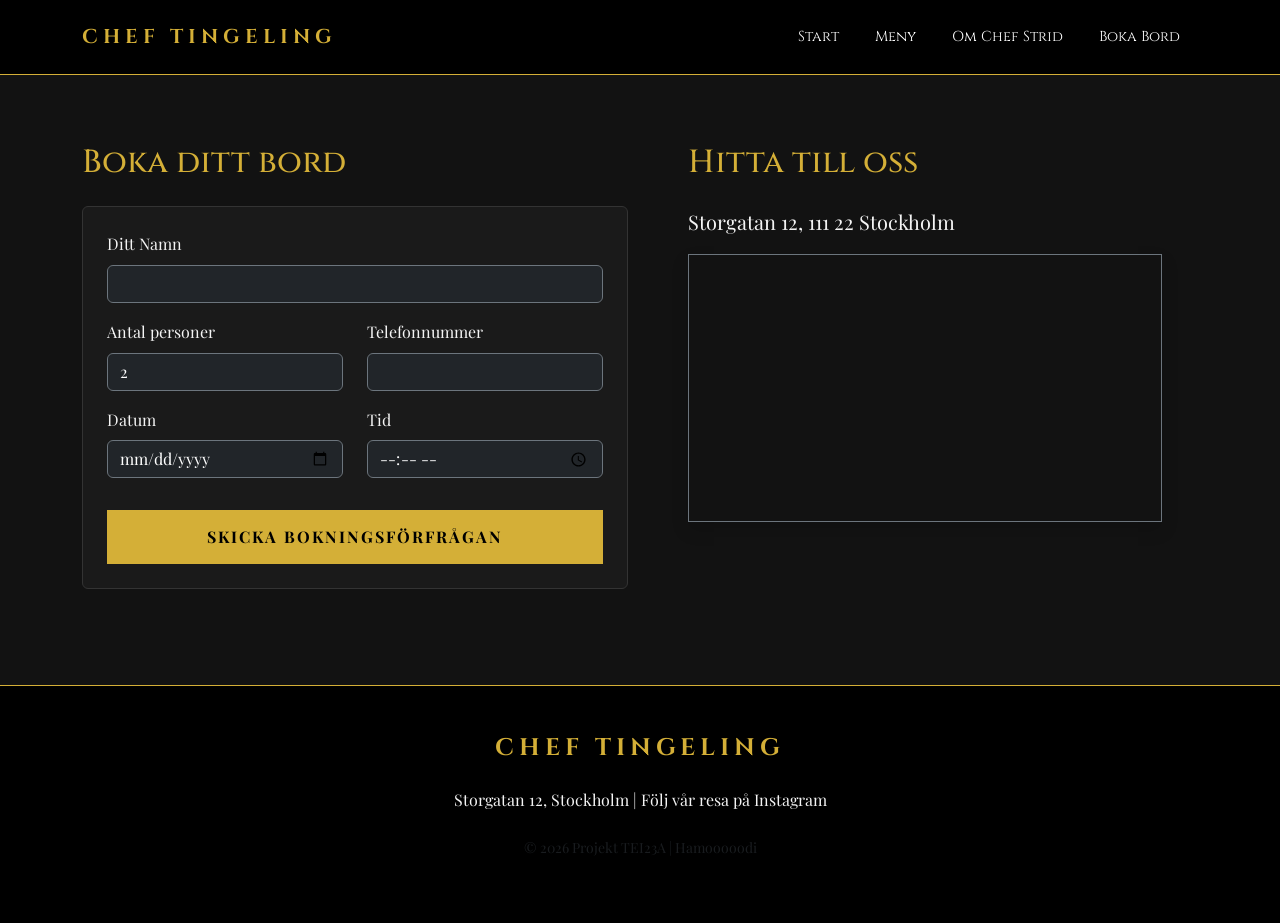
==== Hitta-oss.html @ b843fbf4 "klar" ====
<!DOCTYPE html>
<html lang="sv">
<head>
    <meta charset="UTF-8">
    <title>Boka Bord | Chef Tingeling</title>
    <link href="https://cdn.jsdelivr.net/npm/bootstrap@5.3.0/dist/css/bootstrap.min.css" rel="stylesheet">
    <link rel="stylesheet" href="style.css">
</head>
<body class="pt-5">
    <header id="header-nav"></header>

    <main class="container py-5 mt-5">
        <div class="row">
            <div class="col-md-6 mb-5">
                <h2 class="text-gold mb-4">Boka ditt bord</h2>
                <form class="p-4 rounded" style="background: #1a1a1a; border: 1px solid #333;">
                    <div class="mb-3">
                        <label class="form-label">Ditt Namn</label>
                        <input type="text" class="form-control bg-dark text-white border-secondary">
                    </div>
                    <div class="row">
                        <div class="col-md-6 mb-3">
                            <label class="form-label">Antal personer</label>
                            <input type="number" class="form-control bg-dark text-white border-secondary" value="2">
                        </div>
                        <div class="col-md-6 mb-3">
                            <label class="form-label">Telefonnummer</label>
                            <input type="tel" class="form-control bg-dark text-white border-secondary">
                        </div>
                    </div>
                    <div class="row">
                        <div class="col-md-6 mb-3">
                            <label class="form-label">Datum</label>
                            <input type="date" class="form-control bg-dark text-white border-secondary">
                        </div>
                        <div class="col-md-6 mb-3">
                            <label class="form-label">Tid</label>
                            <input type="time" class="form-control bg-dark text-white border-secondary">
                        </div>
                    </div>
                    <button type="submit" class="btn btn-gold w-100 mt-3">Skicka Bokningsförfrågan</button>
                </form>
            </div>
            <div class="col-md-6 px-md-5">
                <h2 class="text-gold mb-4">Hitta till oss</h2>
                <p class="fs-5">Storgatan 12, 111 22 Stockholm</p>
                <div class="ratio ratio-16x9 shadow border border-secondary">
                    <iframe src="http://googleusercontent.com/maps.google.com/6" allowfullscreen="" loading="lazy"></iframe>
                </div>
            </div>
        </div>
    </main>

    <footer id="main-footer"></footer>
    <script src="init.js"></script>
</body>
</html>
---- style.css ----
@import url('https://fonts.googleapis.com/css2?family=Cinzel:wght@400;700&family=Playfair+Display:ital,wght@0,400;1,700&display=swap');

:root {
    --gold: #d4af37;
    --dark-bg: #121212;
    --text-light: #f4f4f4;
}

body {
    background-color: var(--dark-bg);
    color: var(--text-light);
    font-family: 'Playfair Display', serif;
    margin: 0;
    line-height: 1.6;
}

/* Den guldiga text-loggan */
.text-logo {
    font-family: 'Cinzel', serif;
    color: var(--gold);
    text-transform: uppercase;
    letter-spacing: 5px;
    font-weight: 700;
}

h1, h2, h3, .nav-link {
    font-family: 'Cinzel', serif;
}

.text-gold { color: var(--gold); }

/* Knappar */
.btn-gold {
    background-color: var(--gold);
    color: #000 !important;
    font-weight: bold;
    border-radius: 0;
    padding: 15px 35px;
    text-transform: uppercase;
    letter-spacing: 2px;
    transition: 0.4s all ease;
    border: none;
}

.btn-gold:hover {
    background-color: #fff;
    transform: translateY(-3px);
    box-shadow: 0 10px 20px rgba(212, 175, 55, 0.3);
}

.navbar {
    background-color: rgba(0, 0, 0, 0.95) !important;
    border-bottom: 1px solid var(--gold);
}

.nav-link {
    color: #fff !important;
    margin: 0 10px;
    font-size: 0.9rem;
}

.nav-link:hover {
    color: var(--gold) !important;
}

/* Meny-kort */
.menu-item {
    border-bottom: 1px solid rgba(212, 175, 55, 0.2);
    padding: 20px 0;
}
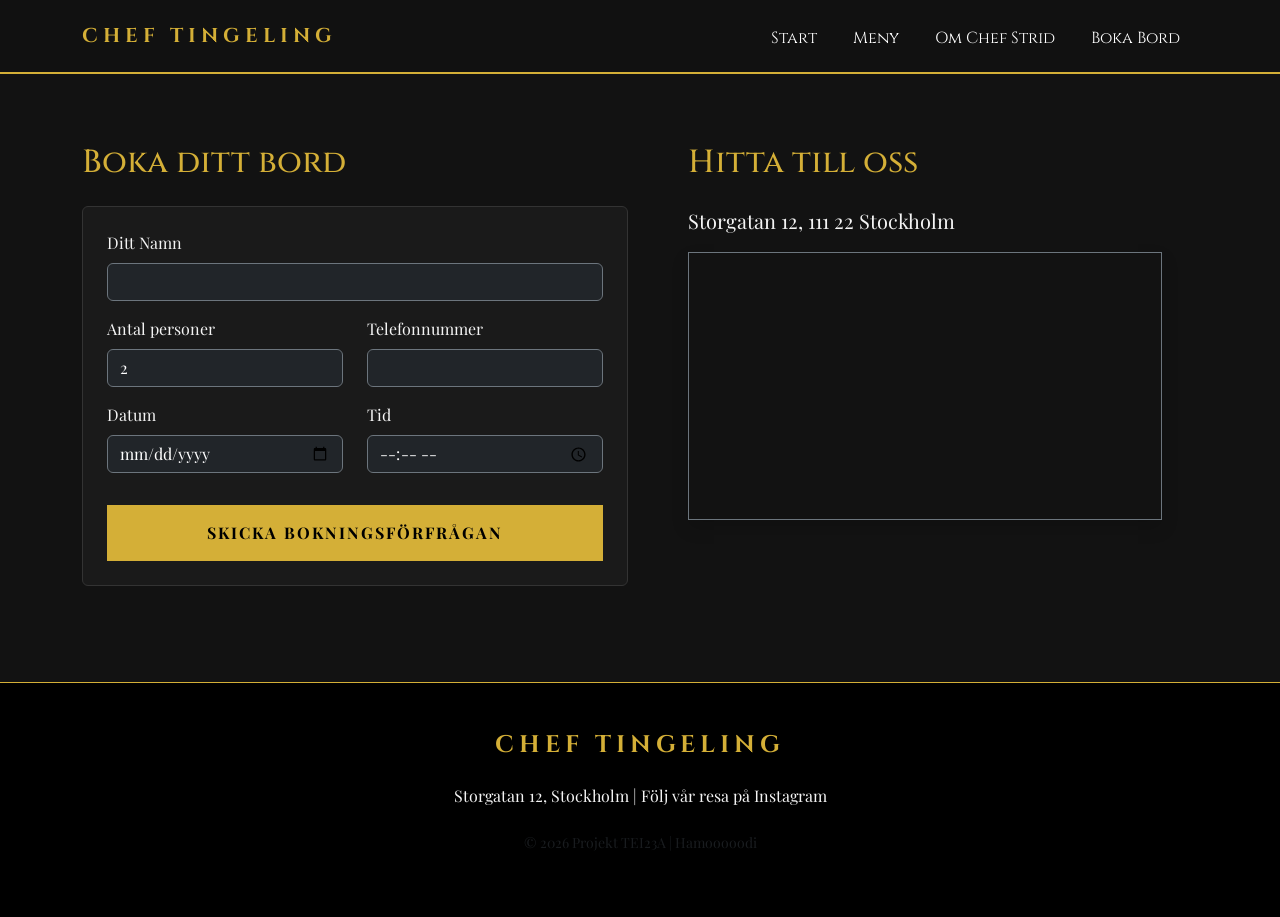
==== commit aad941c9: "njkbhk" ====
--- a/Hitta-oss.html
+++ b/Hitta-oss.html
@@ -45,7 +45,15 @@
                 <h2 class="text-gold mb-4">Hitta till oss</h2>
                 <p class="fs-5">Storgatan 12, 111 22 Stockholm</p>
                 <div class="ratio ratio-16x9 shadow border border-secondary">
-                    <iframe src="http://googleusercontent.com/maps.google.com/6" allowfullscreen="" loading="lazy"></iframe>
+                    <iframe 
+                    width="100%" 
+                    height="600" 
+                    frameborder="0" 
+                    style="border:0" 
+                    src="https://maps.google.com/maps?q=1%20Grafton%20Street,%20Dublin,%20Ireland&t=&z=14&ie=UTF8&iwloc=&output=embed" 
+                    allowfullscreen 
+                    loading="lazy">
+                    </iframe>
                 </div>
             </div>
         </div>
--- a/style.css
+++ b/style.css
@@ -11,10 +11,8 @@
     color: var(--text-light);
     font-family: 'Playfair Display', serif;
     margin: 0;
-    line-height: 1.6;
 }
 
-/* Den guldiga text-loggan */
 .text-logo {
     font-family: 'Cinzel', serif;
     color: var(--gold);
@@ -23,11 +21,54 @@
     font-weight: 700;
 }
 
-h1, h2, h3, .nav-link {
+h1, h2, h3, h4, .nav-link {
     font-family: 'Cinzel', serif;
 }
 
 .text-gold { color: var(--gold); }
+
+/* A-KRAV: Skip-to-content länk för tangentbordsnavigering */
+.skip-link {
+    position: absolute;
+    top: -100px;
+    left: 0;
+    background: var(--gold);
+    color: black;
+    padding: 10px 20px;
+    z-index: 9999;
+    font-family: 'Cinzel', serif;
+    font-weight: bold;
+    text-decoration: none;
+    transition: top 0.2s ease;
+}
+
+.skip-link:focus {
+    top: 0; /* Visas bara när den får fokus via Tab */
+}
+
+/* A-KRAV: Tydlig visuell fokusram runt ALLA aktiva element vid tabbing */
+input:focus-visible, 
+select:focus-visible, 
+textarea:focus-visible, 
+.btn:focus-visible, 
+.nav-link:focus-visible,
+a:focus-visible {
+    outline: 3px solid var(--gold) !important;
+    outline-offset: 4px !important;
+}
+
+/* Gömmer text för vanliga ögat men behåller den för skärmläsare (A-KRAV för a11y) */
+.visually-hidden {
+    position: absolute !important;
+    width: 15px !important;
+    height: 15px !important;
+    padding: 0 !important;
+    margin: -1px !important;
+    overflow: hidden !important;
+    clip: rect(0, 0, 0, 0) !important;
+    white-space: nowrap !important;
+    border: 0 !important;
+}
 
 /* Knappar */
 .btn-gold {
@@ -38,32 +79,46 @@
     padding: 15px 35px;
     text-transform: uppercase;
     letter-spacing: 2px;
-    transition: 0.4s all ease;
-    border: none;
+    transition: 0.3s all ease;
+    text-decoration: none;
 }
 
 .btn-gold:hover {
     background-color: #fff;
     transform: translateY(-3px);
-    box-shadow: 0 10px 20px rgba(212, 175, 55, 0.3);
 }
 
 .navbar {
-    background-color: rgba(0, 0, 0, 0.95) !important;
-    border-bottom: 1px solid var(--gold);
+    background-color: rgba(18, 18, 18, 0.95) !important;
+    border-bottom: 2px solid var(--gold);
 }
 
+/* C/A-KRAV: Animerad navbar med snygg glidande effekt */
 .nav-link {
-    color: #fff !important;
+    color: white !important;
     margin: 0 10px;
-    font-size: 0.9rem;
+    position: relative;
+    padding-bottom: 5px;
 }
 
-.nav-link:hover {
-    color: var(--gold) !important;
+.nav-link::after {
+    content: '';
+    position: absolute;
+    width: 100%;
+    transform: scaleX(0);
+    height: 2px;
+    bottom: 0;
+    left: 0;
+    background-color: var(--gold);
+    transform-origin: bottom right;
+    transition: transform 0.3s ease-out;
 }
 
-/* Meny-kort */
+.nav-link:hover::after, .nav-link:focus-visible::after {
+    transform: scaleX(1);
+    transform-origin: bottom left;
+}
+
 .menu-item {
     border-bottom: 1px solid rgba(212, 175, 55, 0.2);
     padding: 20px 0;
